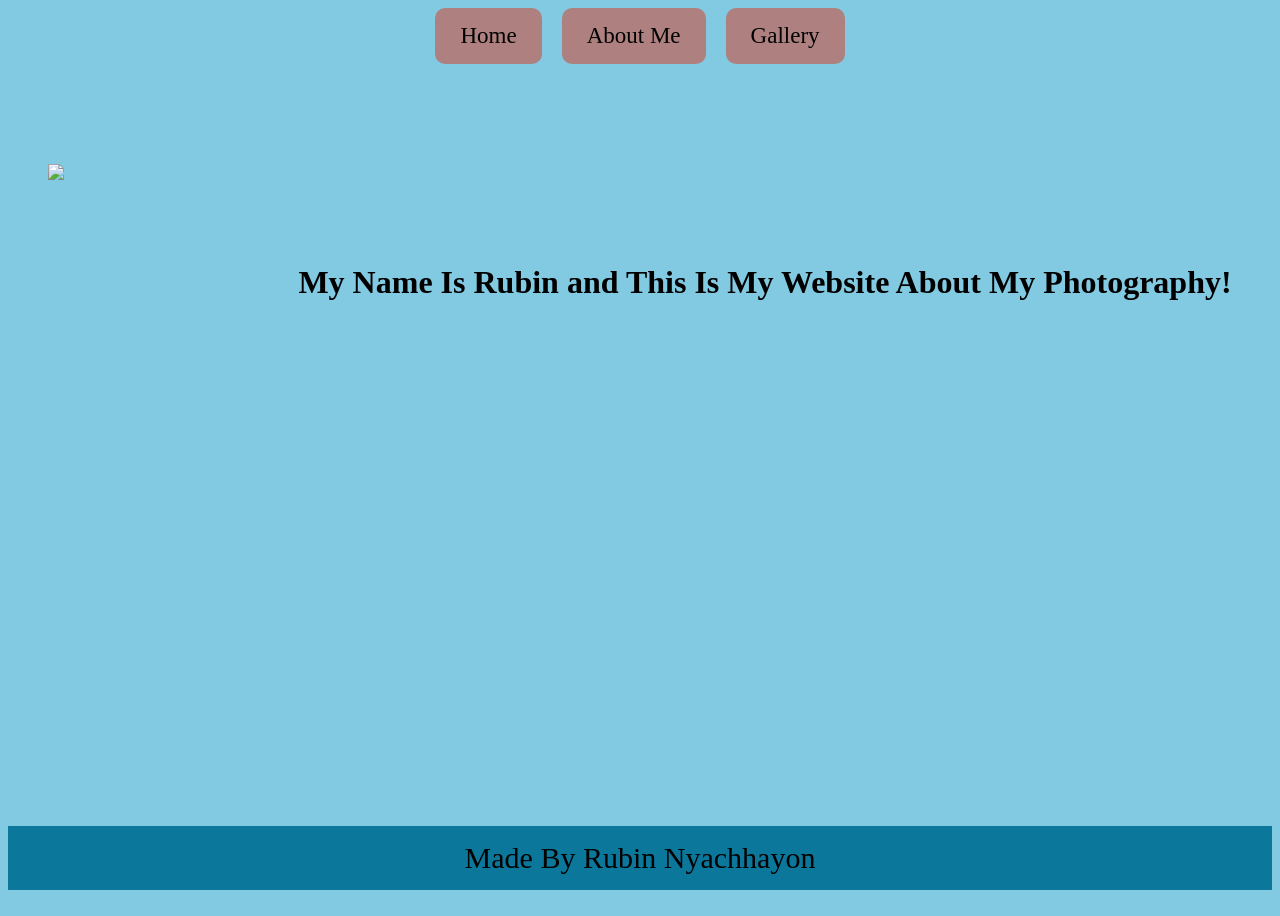
==== index.html @ 0d08af6a "added buttons, header, img and footer" ====
<!DOCTYPE html>
<html lang="en">

<head>
    <link rel="stylesheet" href="style.css">
    <meta charset="UTF-8">
    <meta name="viewport" content="width=device-width, initial-scale=1.0">
    <title>Rubin's Photography Website</title>
</head>

<body>
    <div class="buttons">
        <a href="index.html"> Home</a>
        <a href="about-me.html">About Me</a>
        <a href="gallery.html">Gallery</a>
    </div>
    <div class="header-container">
        <img
            src="https://cdn.discordapp.com/attachments/1061861362227220601/1551788185758203975/cropped_circle_image.png?ex=6ab33ede&is=6ab1ed5e&hm=893f63a3f0e74efee05a085c1e47e216757a9921ebaee4a4db1ffc99f9e5d486&">
        <h1>My Name Is Rubin and This Is My Website About My Photography!</h1>
    </div>
    <footer>
        Made By Rubin Nyachhayon
    </footer>

    <div class="img-container">
        <img src="">
    </div>

</body>

</html>
---- style.css ----
body {
    background-color: rgb(129, 202, 226);
    min-height: 100vh;
    display: flex;
    flex-direction: column;
}

.buttons {
    display: grid;
    grid-template-columns: repeat(3, auto);
    gap: 20px;
    justify-content: center;
}

.buttons a {
    display: inline-block;
    padding: 15px 25px;
    background-color: rgb(175, 128, 128);
    color: rgb(0, 0, 0);
    text-decoration: none;
    border-radius: 10px;
    font-family: 'Times New Roman', Times, serif;
    font-size: 23px;
}

footer {
    text-align: center;
    margin-top: auto;
    padding: 15px;
    font-family: 'Times New Roman', Times, serif;
    font-size: 30px;
    background-color: rgb(11, 119, 155);
}

.header-container img {
    width: 250px;
    margin-left: auto;
}

.header-container {
    display: grid;
    grid-template-columns: repeat(2, auto);
    margin-top: 100px;
}

.header-container h1 {
    margin-top: 100px;
    text-align: center;
    margin-right: auto;
}
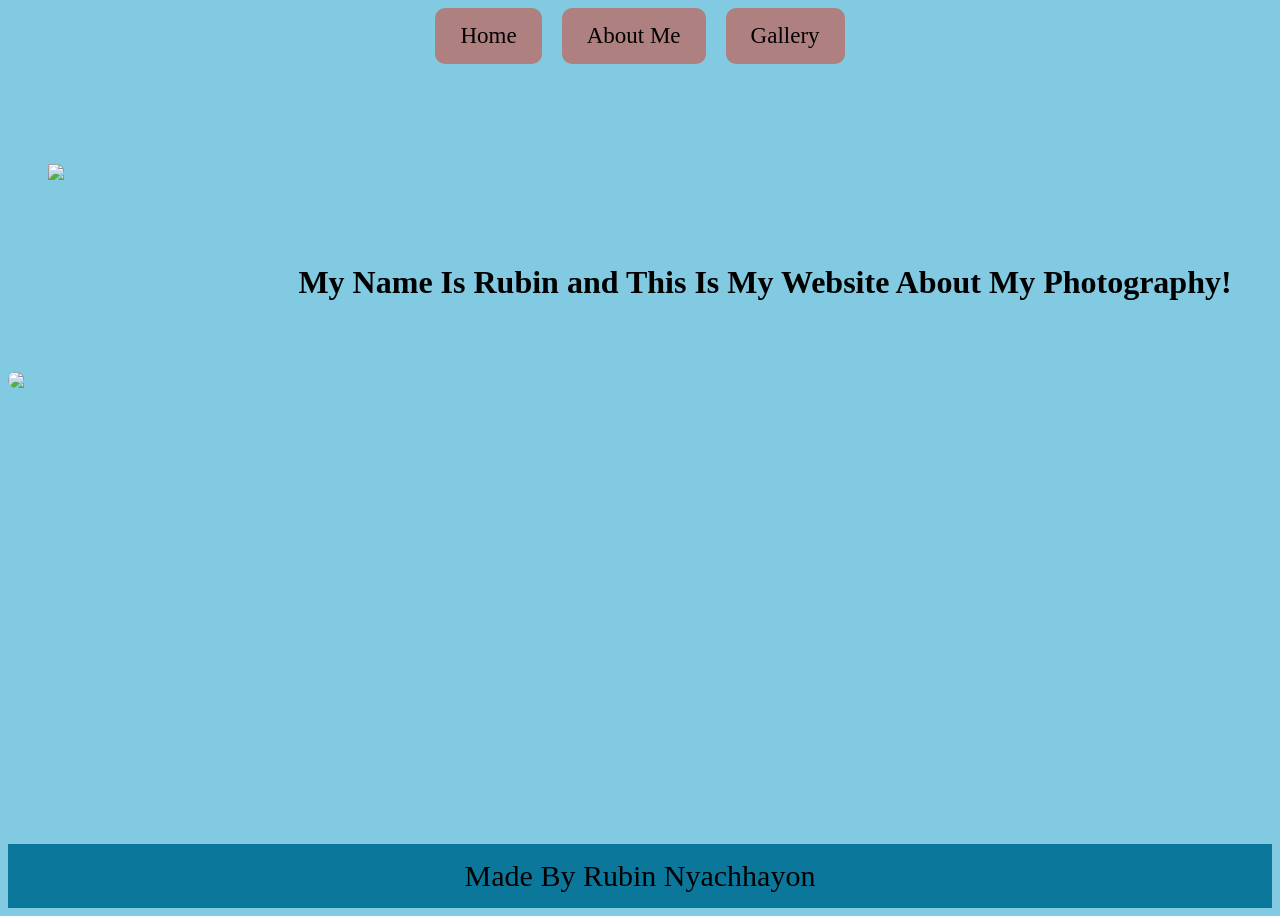
==== commit ffd48d4b: "added grid for home page" ====
--- a/index.html
+++ b/index.html
@@ -19,13 +19,16 @@
             src="https://cdn.discordapp.com/attachments/1061861362227220601/1551788185758203975/cropped_circle_image.png?ex=6ab33ede&is=6ab1ed5e&hm=893f63a3f0e74efee05a085c1e47e216757a9921ebaee4a4db1ffc99f9e5d486&">
         <h1>My Name Is Rubin and This Is My Website About My Photography!</h1>
     </div>
+
+    <div class="img-container">
+        <img src="https://cdn.discordapp.com/attachments/1526465839031914668/1551818976361844756/DSC00985.JPG?ex=6ab35b8b&is=6ab20a0b&hm=c76a698289af65159a4597ea6e5202415e098e188215c42349a3ceb2d5cf489e&">
+    </div>
+
     <footer>
         Made By Rubin Nyachhayon
     </footer>
 
-    <div class="img-container">
-        <img src="">
-    </div>
+
 
 </body>
 
--- a/style.css
+++ b/style.css
@@ -47,4 +47,16 @@
     margin-top: 100px;
     text-align: center;
     margin-right: auto;
+}
+
+.img-container {
+    display: grid;
+    grid-template-columns: repeat(3, auto);
+    margin-top: 50px;
+    gap: 20px;
+}
+
+.img-container img {
+    width: 600px;
+    border-radius: 10px;
 }
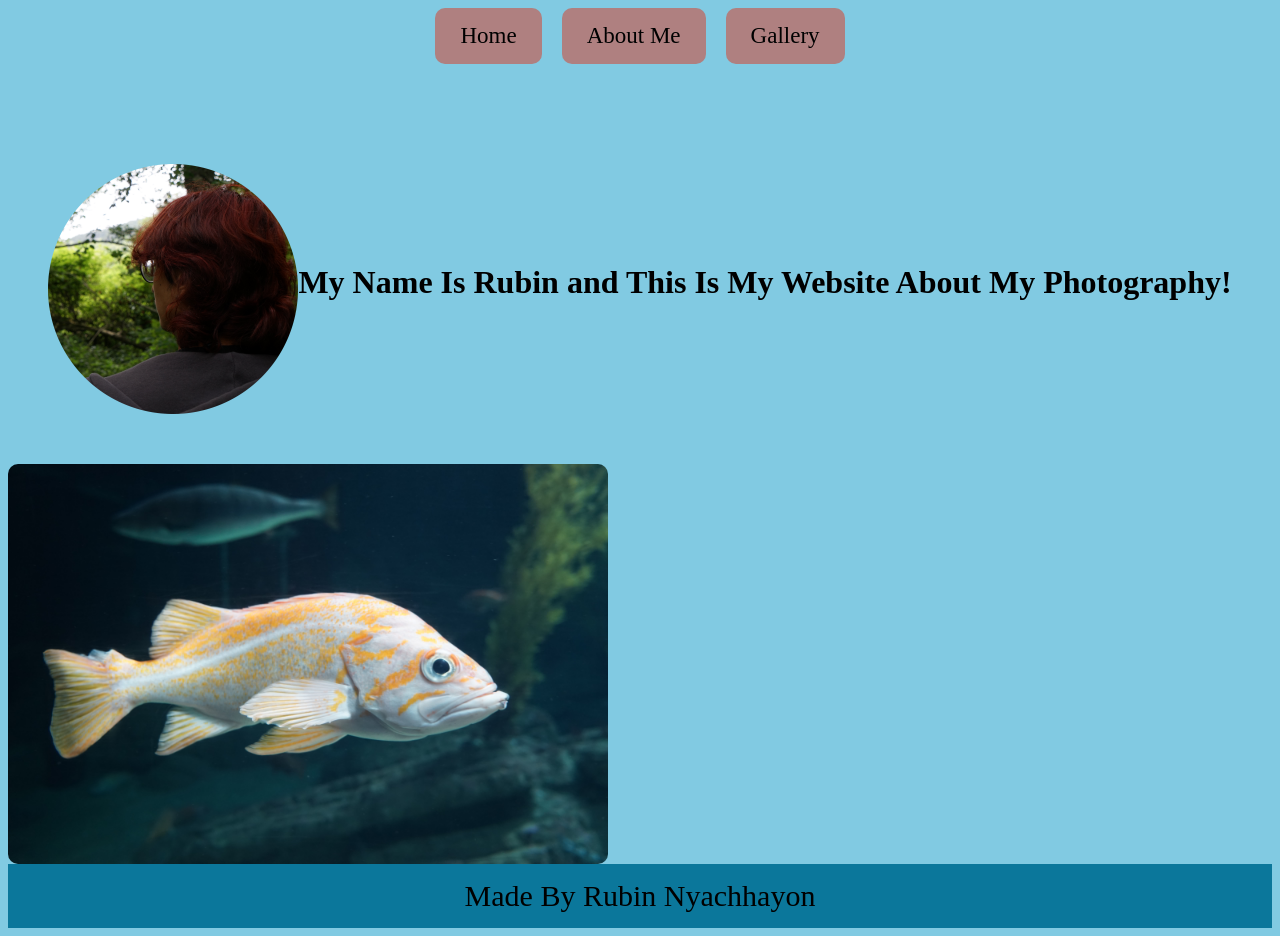
==== commit 51f6b40c: "added images" ====
--- a/index.html
+++ b/index.html
@@ -6,6 +6,7 @@
     <meta charset="UTF-8">
     <meta name="viewport" content="width=device-width, initial-scale=1.0">
     <title>Rubin's Photography Website</title>
+    <link rel="icon" type="image/x-icon" href="">
 </head>
 
 <body>
@@ -16,12 +17,12 @@
     </div>
     <div class="header-container">
         <img
-            src="https://cdn.discordapp.com/attachments/1061861362227220601/1551788185758203975/cropped_circle_image.png?ex=6ab33ede&is=6ab1ed5e&hm=893f63a3f0e74efee05a085c1e47e216757a9921ebaee4a4db1ffc99f9e5d486&">
+            src="images/cropped_circle_image.png">
         <h1>My Name Is Rubin and This Is My Website About My Photography!</h1>
     </div>
 
     <div class="img-container">
-        <img src="https://cdn.discordapp.com/attachments/1526465839031914668/1551818976361844756/DSC00985.JPG?ex=6ab35b8b&is=6ab20a0b&hm=c76a698289af65159a4597ea6e5202415e098e188215c42349a3ceb2d5cf489e&">
+        <img src="images/DSC00985.JPG">
     </div>
 
     <footer>
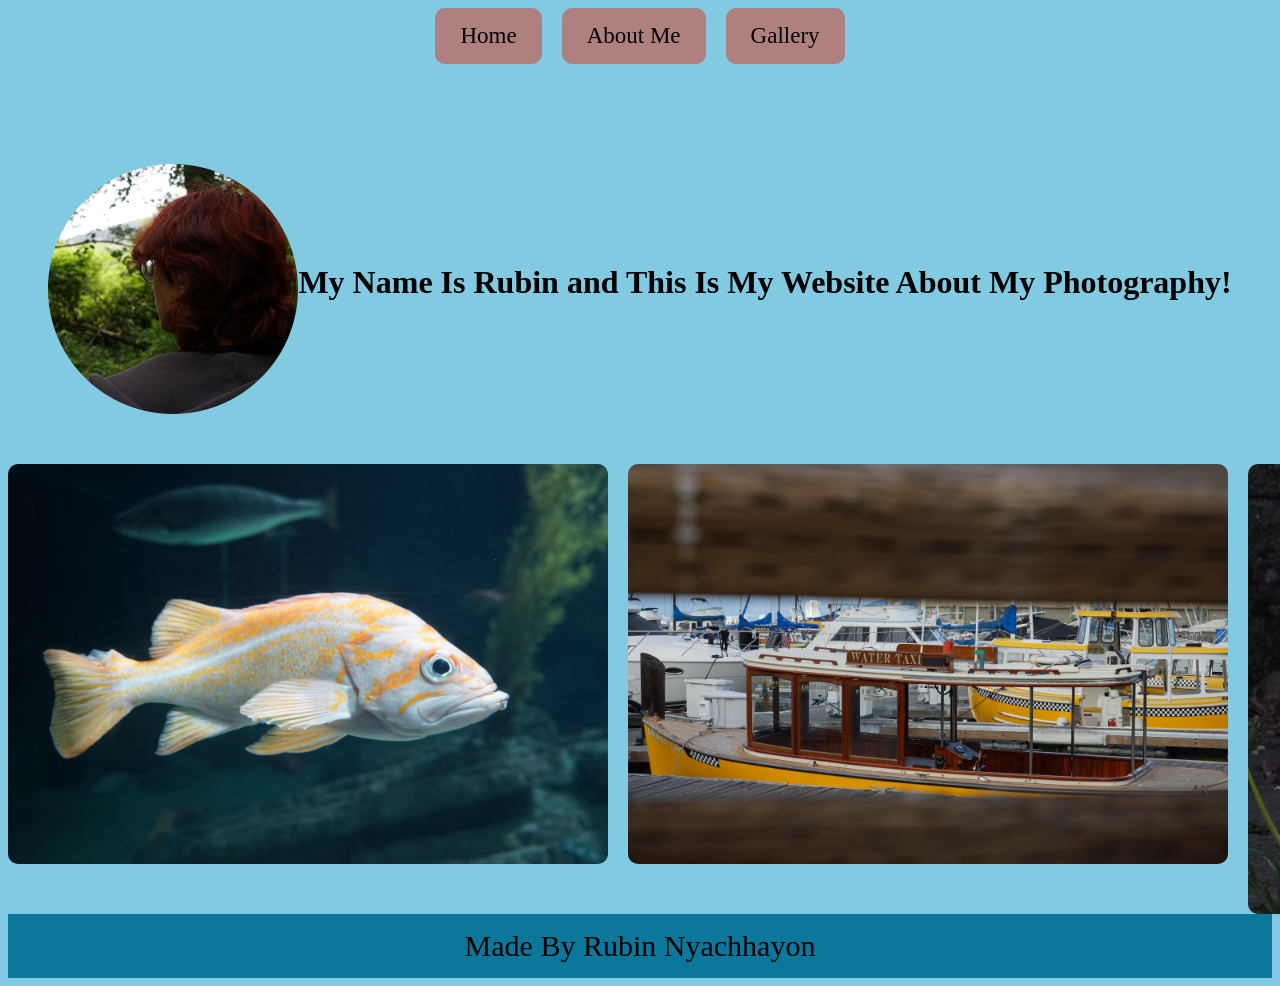
==== commit 3e9ad175: "added images and sheet" ====
--- a/index.html
+++ b/index.html
@@ -16,13 +16,14 @@
         <a href="gallery.html">Gallery</a>
     </div>
     <div class="header-container">
-        <img
-            src="images/cropped_circle_image.png">
+        <img src="images/cropped_circle_image.png">
         <h1>My Name Is Rubin and This Is My Website About My Photography!</h1>
     </div>
 
     <div class="img-container">
         <img src="images/DSC00985.JPG">
+        <img src="images/DSC02946.JPG">
+        <img src="images/IMG_3645.JPG">
     </div>
 
     <footer>
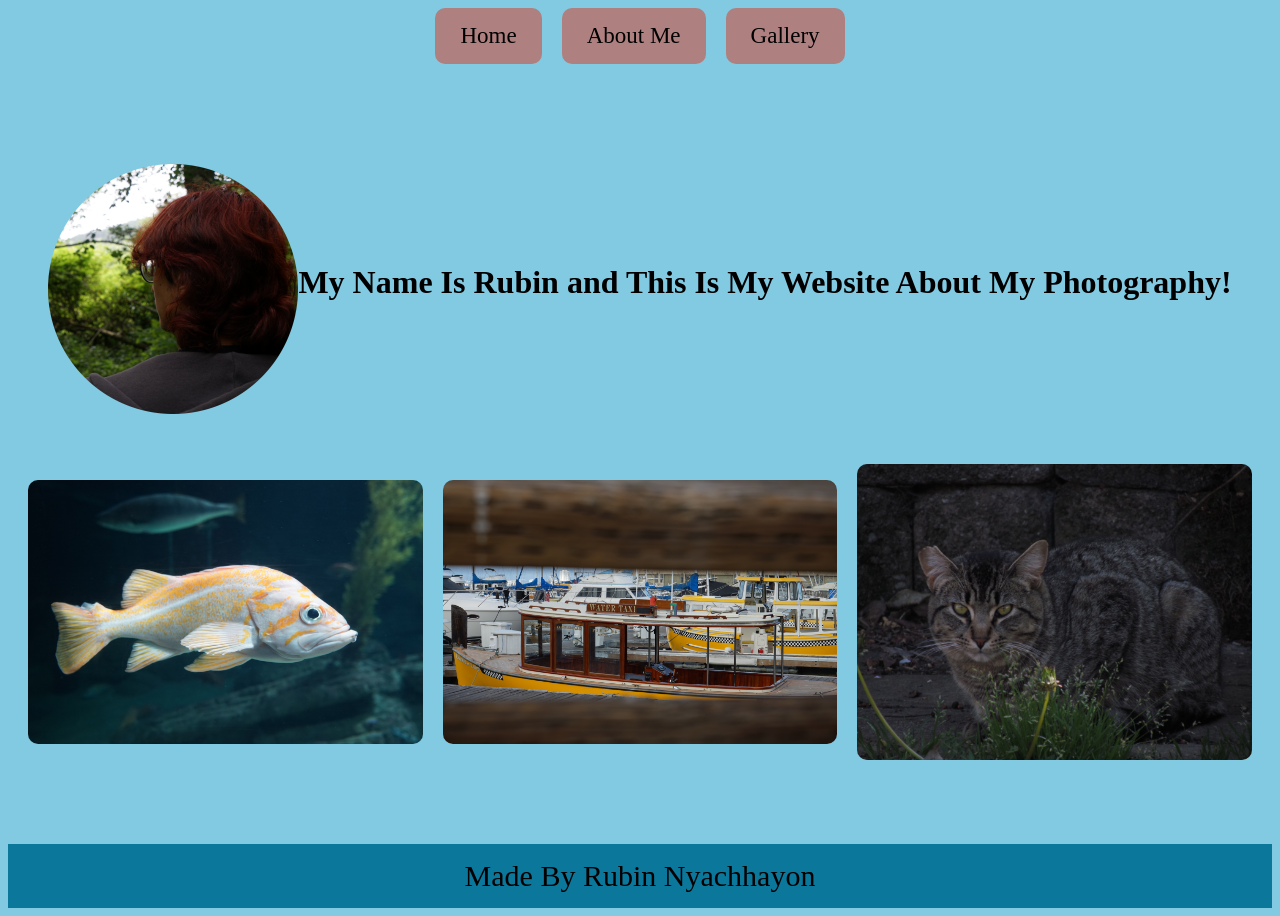
==== commit 342a5624: "favicon" ====
--- a/index.html
+++ b/index.html
@@ -6,7 +6,7 @@
     <meta charset="UTF-8">
     <meta name="viewport" content="width=device-width, initial-scale=1.0">
     <title>Rubin's Photography Website</title>
-    <link rel="icon" type="image/x-icon" href="">
+    <link rel="icon" type="image/png" href="">
 </head>
 
 <body>
--- a/style.css
+++ b/style.css
@@ -51,12 +51,143 @@
 
 .img-container {
     display: grid;
-    grid-template-columns: repeat(3, auto);
+    grid-template-columns: repeat(3, minmax(0, 1fr));
+    gap: 20px;
+    margin: 50px 20px 0;
+    align-items: center;
+}
+
+.img-container img {
+    width: 100%;
+    max-width: 600px;
+    height: auto;
+    border-radius: 10px;
+
+}
+
+.gallery-h1 {
+    margin-top: 100px;
+    text-align: center;
+}
+
+.socials-container {
+    display: grid;
+    grid-template-columns: auto auto;
+    gap: 40px;
+    align-items: center;
     margin-top: 50px;
+    justify-content: center;
+}
+
+.socials-container img {
+    width: 600px;
+    border-radius: 10px;
+    max-width: 100%
+}
+
+.socials-links {
+    display: grid;
+    grid-template-columns: 1fr;
     gap: 20px;
 }
 
-.img-container img {
-    width: 600px;
+.socials-links a {
+    display:flex;
+    align-items: center;
+    justify-content: center;
+    gap: 12px;
+    padding: 15px 25px;
+    background-color: rgb(175, 128, 128);
+    color: black;
+    text-decoration: none;
     border-radius: 10px;
+    font-family: 'Times New Roman', Times, serif;
+    font-size: 23px;
+
+}
+
+.socials-links a img {
+    width: 30px;
+    height: 30px;
+    object-fit: contain;
+    border-radius: 0;
+}
+
+@media (max-width: 900px) {
+    .img-container {
+        grid-template-columns: repear(2, minmax(0, 1fr));
+    }
+}
+
+@media (max-width: 600px) {
+    .img-container {
+        grid-template-columns: 1fr;
+        margin: 30px 15px;
+    }
+}
+
+@media (max-width: 600px) {
+    .header-container {
+        grid-template-columns: 1fr;
+        justify-items: center;
+        margin-top: 40px;
+        padding: 0 15px;
+    }
+
+    .header-container img {
+        width: 180px;
+        margin: 0 auto;
+    }
+
+    .header-container h1 {
+        margin: 20px 0 0;
+        font-size: 28px;
+        text-align: center;
+    }
+}
+
+@media (max-width: 600px) {
+    .buttons {
+        grid-template-columns: repeat(3, minmax(0, 1fr));
+        gap: 8px;
+        padding: 0 8px;
+    }
+
+    .buttons a {
+        padding: 12px 4px;
+        font-size: 17px;
+        text-align: center;
+    }
+}
+
+@media (max-width: 600px) {
+    .socials-container {
+        grid-template-columns: 1fr;
+        gap: 25px;
+        margin: 30px 15px;
+    }
+
+    .socials-container img {
+        width: 100%
+        height: auto;
+    }
+
+    .socials-links a {
+        font-size: 20px;
+    }
+
+    .header-container h1 {
+        font-size: 23px;
+        line-height: 1.5;
+    }
+}
+
+@media (max-width: 600px) {
+    .gallery-h1 {
+        margin: 40px 15px 0;
+    }
+
+    .gallery-h1 h1 {
+        font-size: 25px;
+    }
 }
